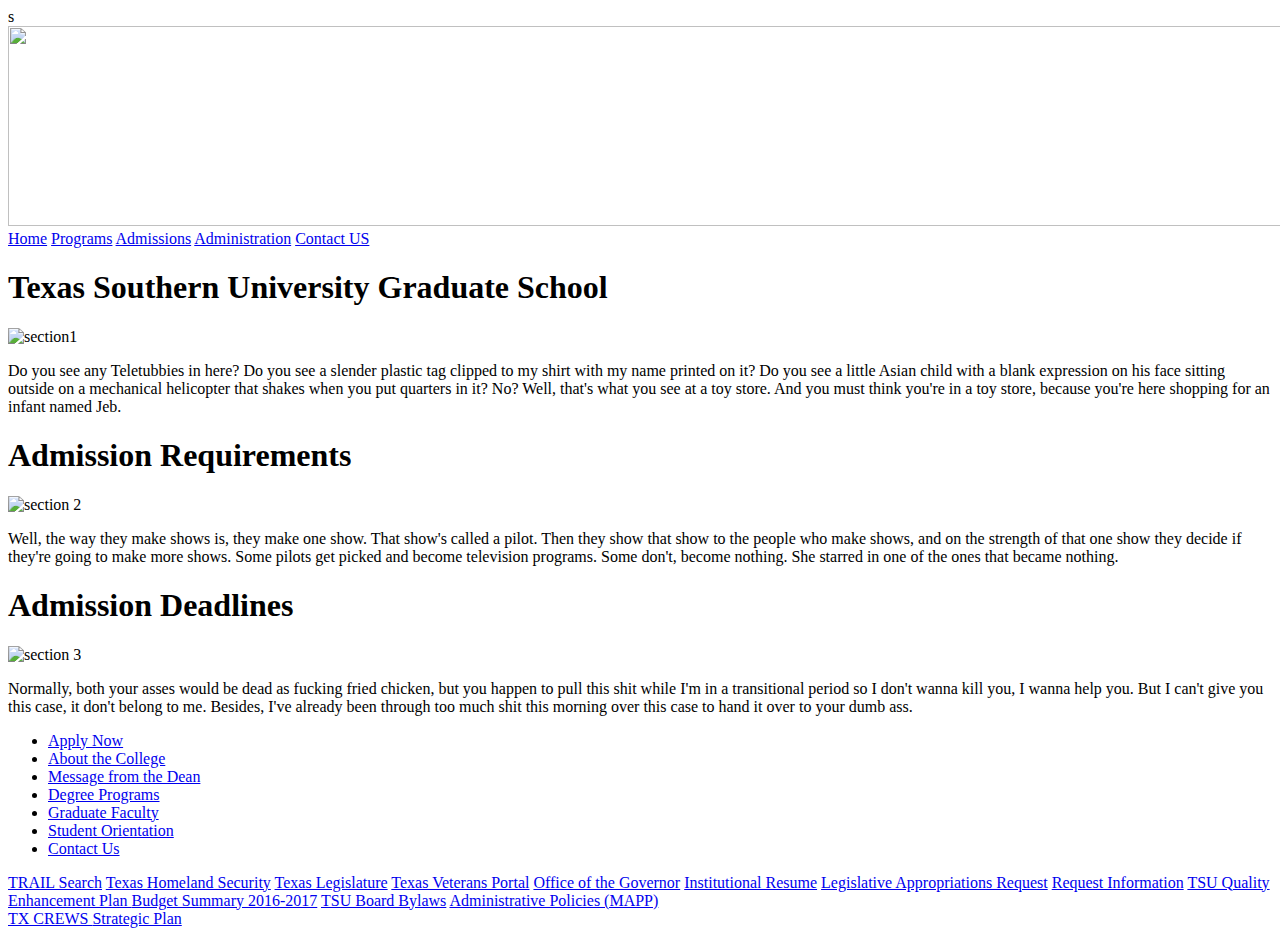
==== index.html @ bfa4b271 "changed the hnav to a div" ====
<!DOCTYPE html>s
<html>
<head>
  <meta charset="utf-8" />
  <title>Texas Southern University: Graduate School</title>
  <script src="modernizr-1.5.js"></script>
  <link href="gradschool.css" type="text/css" rel="stylesheet">
</head>

<div id="container">
<body>
<header>
<img src="grad-slide3.jpg" width="1300" height="200" />
<div id="hnav">
<a href="index.html">Home</a> <a href="programs.html">Programs</a> <a href="admissions.html">Admissions</a> <a href="administration.html">Administration</a> <a href="contact.html">Contact US</a></li>
</div>
</header>

<div id="main">
<section>
<h1>Texas Southern University Graduate School</h1>
<img src="#" width="90%" height="100px"  alt="section1"/>
<p>Do you see any Teletubbies in here? Do you see a slender plastic tag clipped to my shirt with my name printed on it? Do you see a little Asian child with a blank expression on his face sitting outside on a mechanical helicopter that shakes when you put quarters in it? No? Well, that's what you see at a toy store. And you must think you're in a toy store, because you're here shopping for an infant named Jeb.</p>
</section>

<section>
<h1>Admission Requirements</h1>
<img src="#" width="90%" height="100px" alt="section 2"/>
<p>
Well, the way they make shows is, they make one show. That show's called a pilot. Then they show that show to the people who make shows, and on the strength of that one show they decide if they're going to make more shows. Some pilots get picked and become television programs. Some don't, become nothing. She starred in one of the ones that became nothing.
</p>
</section>

<section>
<h1>Admission Deadlines</h1>
<img src="#" width="90%" height="100px"  alt="section 3"/>
<p>Normally, both your asses would be dead as fucking fried chicken, but you happen to pull this shit while I'm in a transitional period so I don't wanna kill you, I wanna help you. But I can't give you this case, it don't belong to me. Besides, I've already been through too much shit this morning over this case to hand it over to your dumb ass.
</p>
</section>
</div>

<aside>
<ul>
        <li><a href="apply-now.php">Apply Now</a></li>
                           <li><a href="about-us.php">About the College</a></li>
                           <li><a href="message-from-the-dean.php">Message from the Dean</a></li>
                           <li><a href="degree-listing.php">Degree Programs</a></li>
                           <li><a href="graduate-faculty.php">Graduate Faculty</a></li>
                           <li><a href="orientation.php">Student Orientation</a></li>
                           <li class="last"><a href="contact-us.php">Contact Us</a></li>
                        </ul>
</aside>

<footer>
<a href="http://www.tsl.state.tx.us/trail/#top" target="_blank">TRAIL Search</a></li>
<a href="http://www.texashomelandsecurity.com/" target="_blank">Texas Homeland Security</a></li>
<a href="http://www.capitol.state.tx.us/" target="_blank">Texas Legislature</a></li>
<a href="http://veterans.portal.texas.gov/en/Pages/default.aspx" target="_blank">Texas Veterans Portal</a></li>	
<a href="http://www.governor.state.tx.us/" target="_blank">Office of the Governor</a></li>
<a href="http://www.txhighereddata.org/approot/resumes/ir_launch.htm" target="_blank">Institutional Resume</a></li>
<a href="/pdf/tsu-lar.pdf" target="_blank">Legislative Appropriations Request</a></li>
<a href="/recruitmentpacket/" target="_blank">Request Information</a></li>
<a href="/qep" target="_blank">TSU Quality Enhancement Plan </a></li>
<a href="/pdf/budget-summary-2016-2017.pdf" target="_blank">Budget Summary 2016-2017</a></li>
<a href="/about/board-of-regents/pdf/bor_bylaws06212013.pdf" target="_blank">TSU Board Bylaws</a></li>
<a href="/mapp">Administrative Policies (MAPP) </a></li>
<a href="/pdf/texas-crews-tsu.pdf" target="_blank"><br />TX CREWS </a></li>
<a href="/pdf/tsu-strategic-plan.pdf" target="_blank">Strategic Plan</a></li>
</footer>
</div>
</div>
</body>
</html>
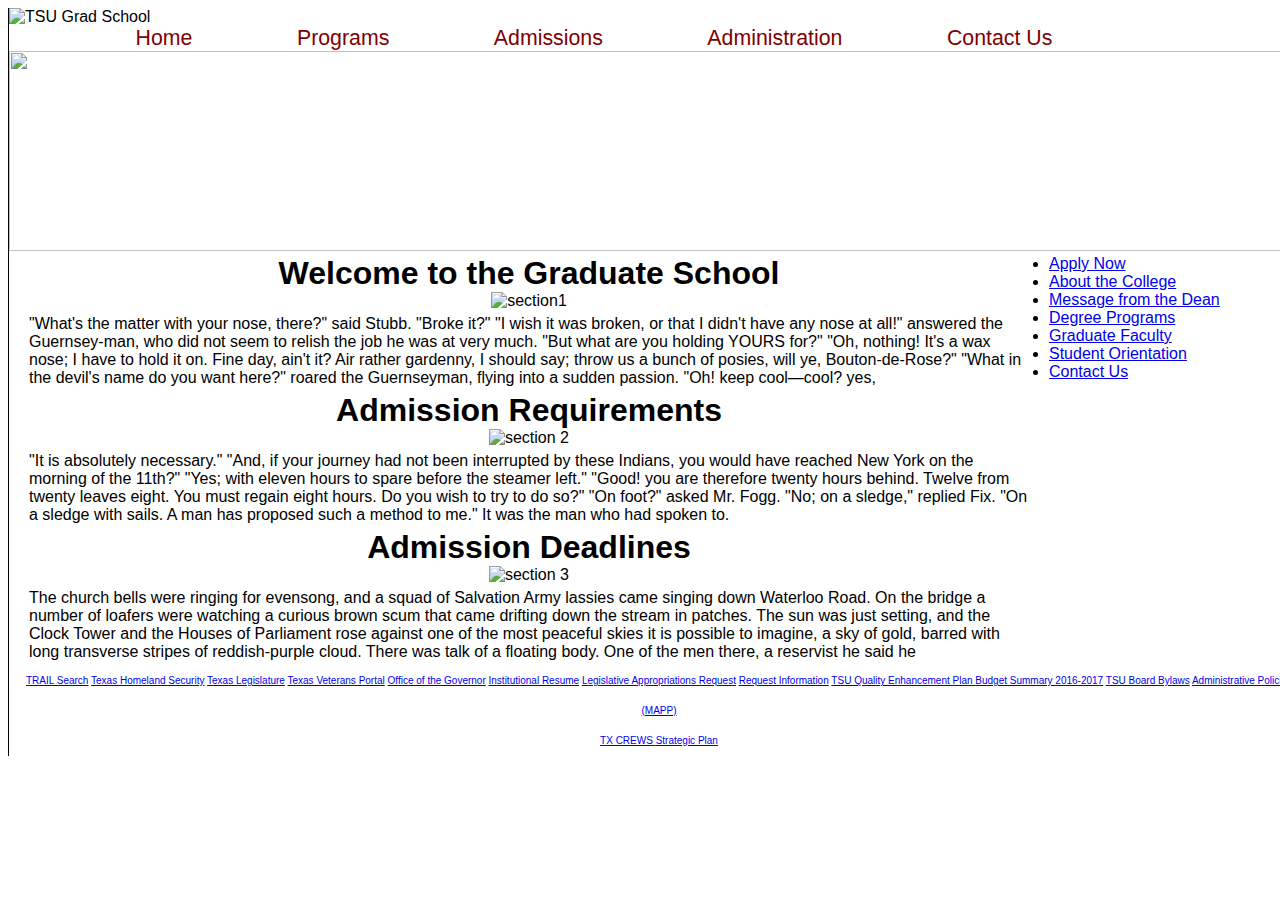
==== commit 22540172: "added google font oxygen" ====
--- a/index.html
+++ b/index.html
@@ -1,40 +1,43 @@
-<!DOCTYPE html>s
+<!DOCTYPE html>
 <html>
 <head>
   <meta charset="utf-8" />
   <title>Texas Southern University: Graduate School</title>
   <script src="modernizr-1.5.js"></script>
   <link href="gradschool.css" type="text/css" rel="stylesheet">
+  <link href="https://fonts.googleapis.com/css?family=Oxygen" rel="stylesheet">
 </head>
 
 <div id="container">
 <body>
 <header>
+<img src="gradschoollogo.jpg" width="314" height="161" alt="TSU Grad School">
+<div id="hnav">
+<a href="index.html">Home</a> <a href="programs.html">Programs</a> <a href="admissions.html">Admissions</a> <a href="administration.html">Administration</a> <a href="contact.html">Contact Us</a></li>
+</div>
 <img src="grad-slide3.jpg" width="1300" height="200" />
-<div id="hnav">
-<a href="index.html">Home</a> <a href="programs.html">Programs</a> <a href="admissions.html">Admissions</a> <a href="administration.html">Administration</a> <a href="contact.html">Contact US</a></li>
-</div>
+
 </header>
 
 <div id="main">
 <section>
-<h1>Texas Southern University Graduate School</h1>
+<h1>Welcome to the Graduate School</h1>
 <img src="#" width="90%" height="100px"  alt="section1"/>
-<p>Do you see any Teletubbies in here? Do you see a slender plastic tag clipped to my shirt with my name printed on it? Do you see a little Asian child with a blank expression on his face sitting outside on a mechanical helicopter that shakes when you put quarters in it? No? Well, that's what you see at a toy store. And you must think you're in a toy store, because you're here shopping for an infant named Jeb.</p>
+<p>"What's the matter with your nose, there?" said Stubb. "Broke it?" "I wish it was broken, or that I didn't have any nose at all!" answered the Guernsey-man, who did not seem to relish the job he was at very much. "But what are you holding YOURS for?" "Oh, nothing! It's a wax nose; I have to hold it on. Fine day, ain't it? Air rather gardenny, I should say; throw us a bunch of posies, will ye, Bouton-de-Rose?" "What in the devil's name do you want here?" roared the Guernseyman, flying into a sudden passion. "Oh! keep cool—cool? yes,</p>
 </section>
 
 <section>
 <h1>Admission Requirements</h1>
 <img src="#" width="90%" height="100px" alt="section 2"/>
 <p>
-Well, the way they make shows is, they make one show. That show's called a pilot. Then they show that show to the people who make shows, and on the strength of that one show they decide if they're going to make more shows. Some pilots get picked and become television programs. Some don't, become nothing. She starred in one of the ones that became nothing.
+"It is absolutely necessary." "And, if your journey had not been interrupted by these Indians, you would have reached New York on the morning of the 11th?" "Yes; with eleven hours to spare before the steamer left." "Good! you are therefore twenty hours behind. Twelve from twenty leaves eight. You must regain eight hours. Do you wish to try to do so?" "On foot?" asked Mr. Fogg. "No; on a sledge," replied Fix. "On a sledge with sails. A man has proposed such a method to me." It was the man who had spoken to.
 </p>
 </section>
 
 <section>
 <h1>Admission Deadlines</h1>
 <img src="#" width="90%" height="100px"  alt="section 3"/>
-<p>Normally, both your asses would be dead as fucking fried chicken, but you happen to pull this shit while I'm in a transitional period so I don't wanna kill you, I wanna help you. But I can't give you this case, it don't belong to me. Besides, I've already been through too much shit this morning over this case to hand it over to your dumb ass.
+<p>The church bells were ringing for evensong, and a squad of Salvation Army lassies came singing down Waterloo Road. On the bridge a number of loafers were watching a curious brown scum that came drifting down the stream in patches. The sun was just setting, and the Clock Tower and the Houses of Parliament rose against one of the most peaceful skies it is possible to imagine, a sky of gold, barred with long transverse stripes of reddish-purple cloud. There was talk of a floating body. One of the men there, a reservist he said he
 </p>
 </section>
 </div>
--- a/gradschool.css
+++ b/gradschool.css
@@ -0,0 +1,80 @@
+header, section, aside, footer, nav {
+   display: block;
+ }
+
+body * {
+   padding: 0;
+   margin: 0;
+} 
+
+body {
+   background-image: url(bg2.jpg);
+   font-family: Verdana, Geneva, sans-serif;
+}
+
+#container {
+   width: 1300px;
+   margin: 0 auto;
+   border-left: 1px black solid;
+   border-right: 1px black solid;
+   background-color: white;
+}
+
+header h1 {
+   font-size: 1.5em;
+   color: maroon;
+   height: 162px;
+}
+
+h1 h2 h3 h4 h5 h6 {
+   color: hsl(212,0%,0%);
+   opacity: 0.4;
+   font-family: 'Trebuchet MS', Helvetica, sans-serif;
+   font-weight: normal;
+   letter-spacing: 5px;
+   text-indent: 5px;
+}
+
+#hnav {
+   text-align: center;
+   background-color: white;
+   width: 90%;
+}
+
+#hnav  a {
+   color: maroon;
+   font-size: 16pt;
+   text-decoration: none;
+   padding: 0 50px;
+}
+
+#hnav a:hover {
+   color: green;
+   
+}
+
+#main {
+   width: 80%;
+   float: left;
+   clear: right;
+}
+section {
+   text-align: center;
+}
+
+section p {
+   text-align: left;
+   margin: 5px 20px
+}
+
+aside {
+   float: left;
+   width: 20%;
+}
+
+footer {
+   clear: left;
+   font-size: 10px;
+   line-height: 30px;
+   text-align: center;
+}
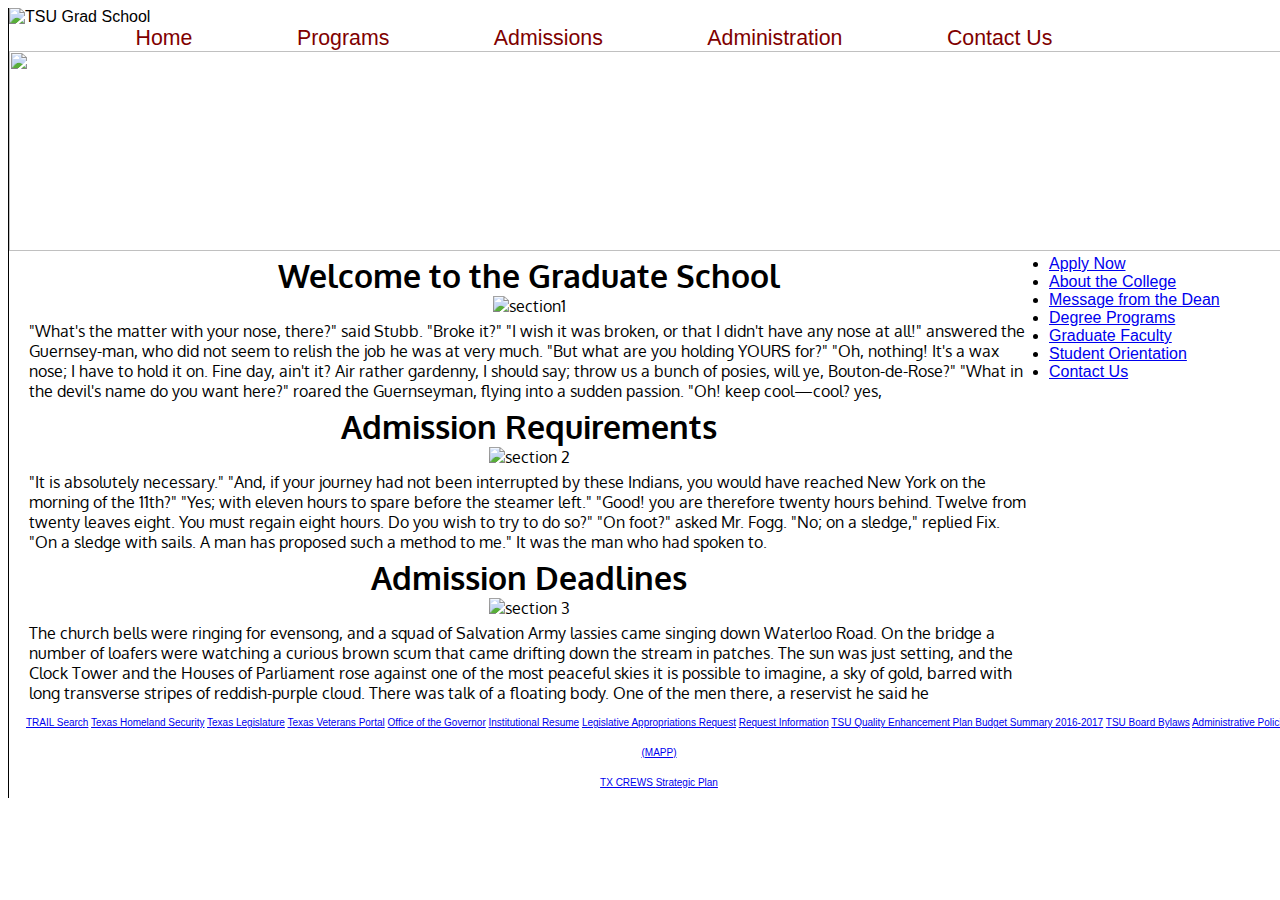
==== commit 64e965b7: "added the archivo font to the headers" ====
--- a/index.html
+++ b/index.html
@@ -6,6 +6,7 @@
   <script src="modernizr-1.5.js"></script>
   <link href="gradschool.css" type="text/css" rel="stylesheet">
   <link href="https://fonts.googleapis.com/css?family=Oxygen" rel="stylesheet">
+  <link href="https://fonts.googleapis.com/css?family=Archivo+Narrow:700|Oxygen" rel="stylesheet">
 </head>
 
 <div id="container">
--- a/gradschool.css
+++ b/gradschool.css
@@ -50,7 +50,6 @@
 
 #hnav a:hover {
    color: green;
-   
 }
 
 #main {
@@ -60,6 +59,7 @@
 }
 section {
    text-align: center;
+   font-family: 'Oxygen', sans-serif;
 }
 
 section p {
